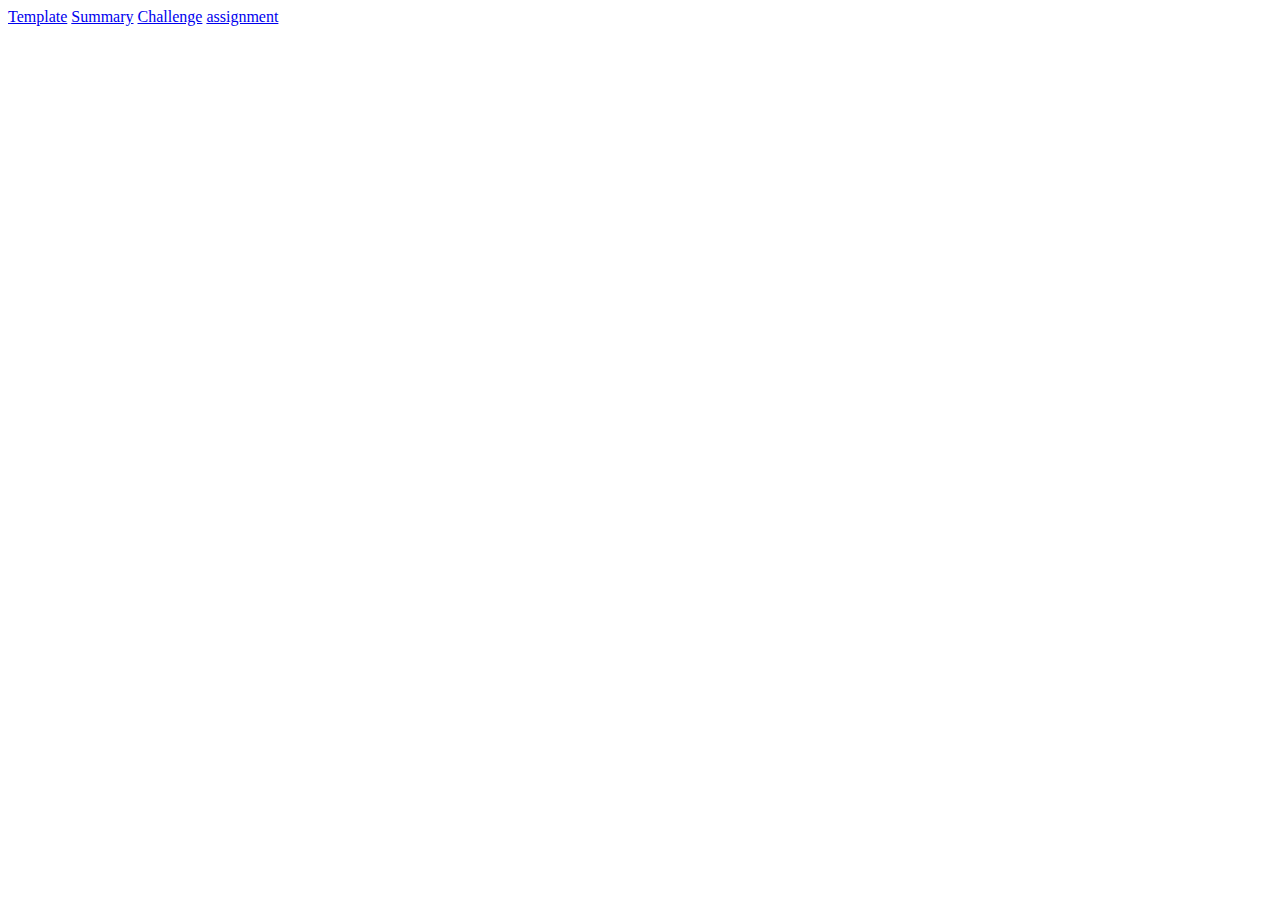
==== index.html @ 9abee052 "big update#2" ====
<!DOCTYPE html>
<html>
   <body>
      <a href="template">Template</a>
      <a href="summary/week-2/">Summary</a>
      <a href="challenge/">Challenge</a>
      <a href="assignment/class-6/">assignment</a>
   </body>
</html>
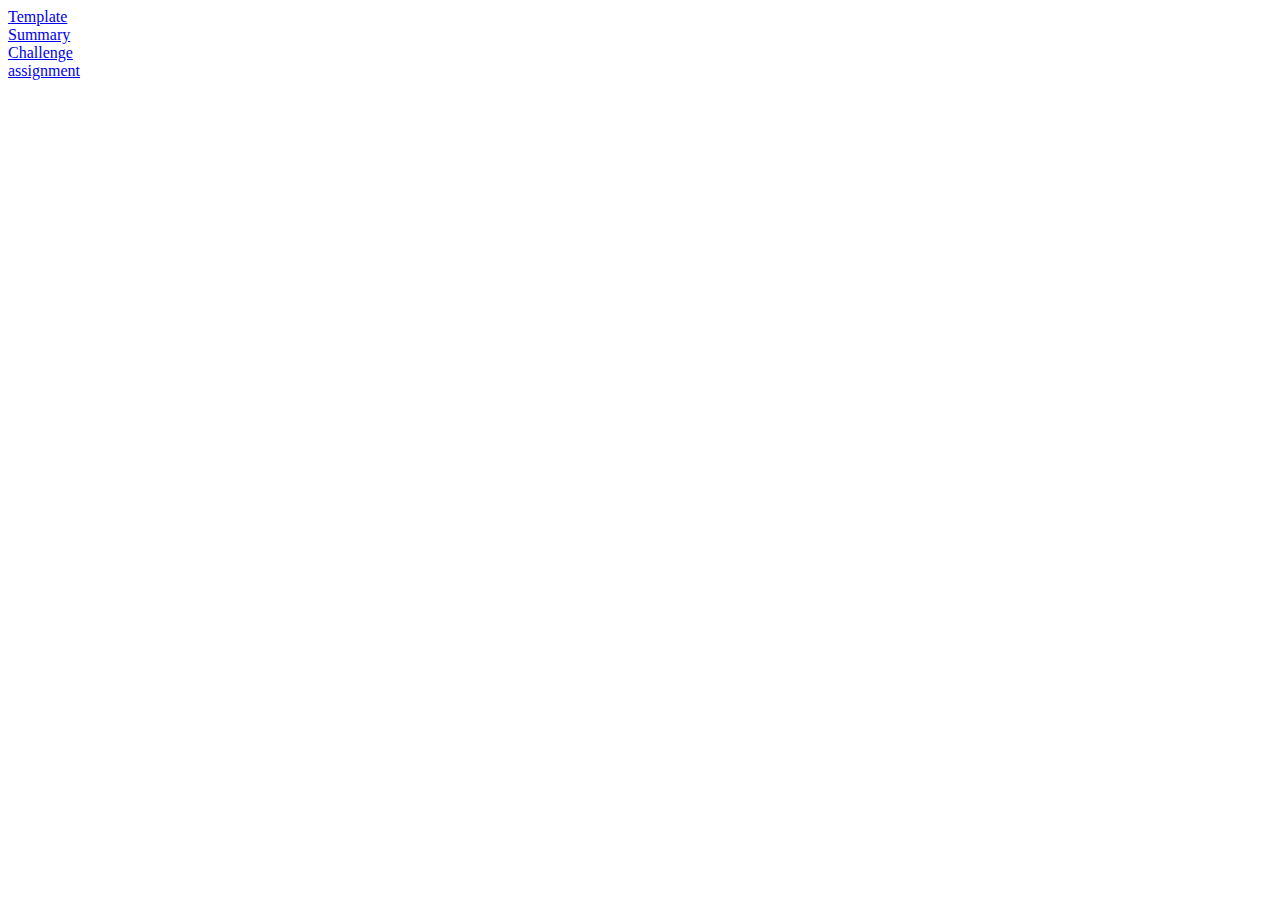
==== commit 5a99204d: "update on class #3" ====
--- a/index.html
+++ b/index.html
@@ -1,9 +1,9 @@
 <!DOCTYPE html>
 <html>
    <body>
-      <a href="template">Template</a>
-      <a href="summary/week-2/">Summary</a>
-      <a href="challenge/">Challenge</a>
+      <a href="template">Template</a><br />
+      <a href="summary/week-2/">Summary</a><br />
+      <a href="challenge/week-1">Challenge</a><br />
       <a href="assignment/class-6/">assignment</a>
    </body>
 </html>